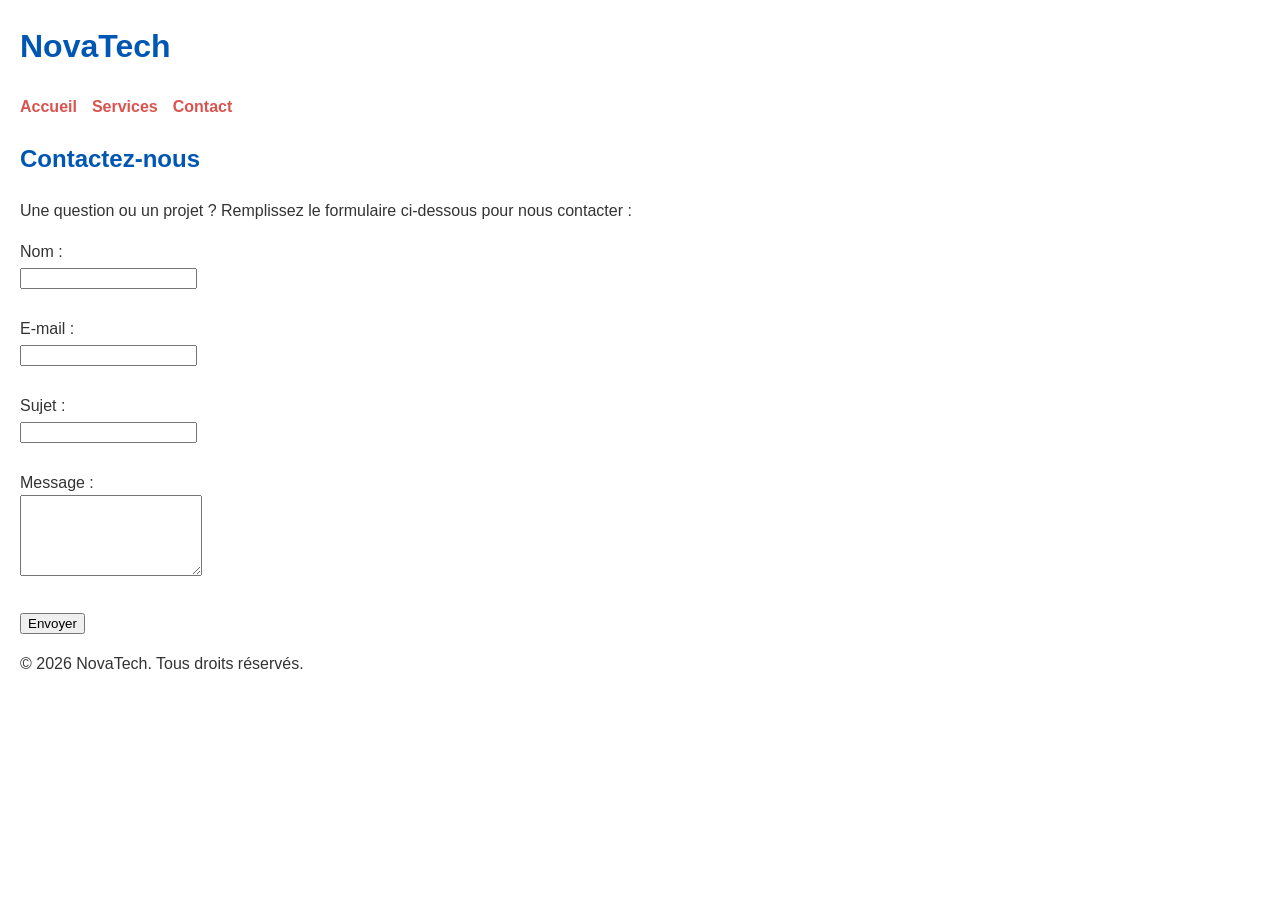
==== contact.html @ 95e8c802 "Ajout de la page contact" ====
<!DOCTYPE html>
<html lang="fr">
<head>
    <meta charset="UTF-8">
    <meta name="viewport" content="width=device-width, initial-scale=1.0">
    <title>NovaTech - Contact</title>
    <link rel="stylesheet" href="style.css">
</head>
<body>


    <header>
        <h1>NovaTech</h1>
        <nav>
            <ul>
                <li><a href="index.html">Accueil</a></li>
                <li><a href="services.html">Services</a></li>
                <li><a href="contact.html">Contact</a></li>
            </ul>
        </nav>
    </header>

    <main>
        <section>
            <h2>Contactez-nous</h2>
            <p>Une question ou un projet ? Remplissez le formulaire ci-dessous pour nous contacter :</p>

            <form action="#" method="post">
                <div>
                    <label for="nom">Nom :</label><br>
                    <input type="text" id="nom" name="nom" required>
                </div>
                <br>
                <div>
                    <label for="email">E-mail :</label><br>
                    <input type="email" id="email" name="email" required>
                </div>
                <br>
                <div>
                    <label for="sujet">Sujet :</label><br>
                    <input type="text" id="sujet" name="sujet" required>
                </div>
                <br>
                <div>
                    <label for="message">Message :</label><br>
                    <textarea id="message" name="message" rows="5" required></textarea>
                </div>
                <br>
                <button type="submit">Envoyer</button>
            </form>
        </section>
    </main>

    <footer>
        <p>&copy; 2026 NovaTech. Tous droits réservés.</p>
    </footer>

</body>
</html>
---- style.css ----
body {
    font-family: 'Segoe UI', Tahoma, Geneva, Verdana, sans-serif;
    line-height: 1.6;
    margin: 20px;
    color: #333333;
}

h1, h2, h3 {
    color: #0056b3;
}

nav ul {
    list-style: none;
    padding: 0;
    display: flex;
    gap: 15px;
}

nav a {
    color: #d9534f;
    text-decoration: none;
    font-weight: bold;
}
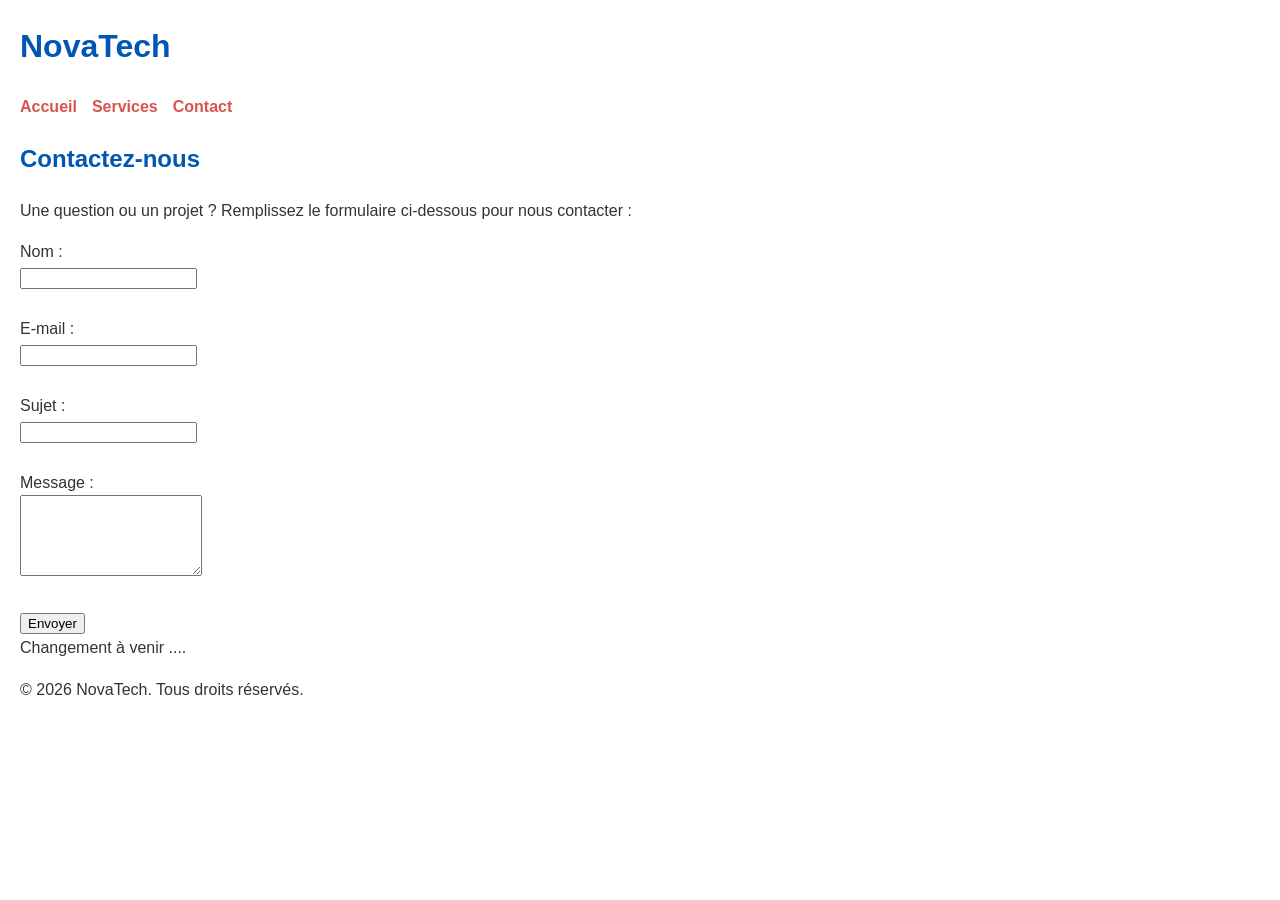
==== commit 0de16bc7: "Changement contact" ====
--- a/contact.html
+++ b/contact.html
@@ -49,6 +49,7 @@
                 <button type="submit">Envoyer</button>
             </form>
         </section>
+        <nav>  Changement à venir ....     </nav>
     </main>
 
     <footer>
